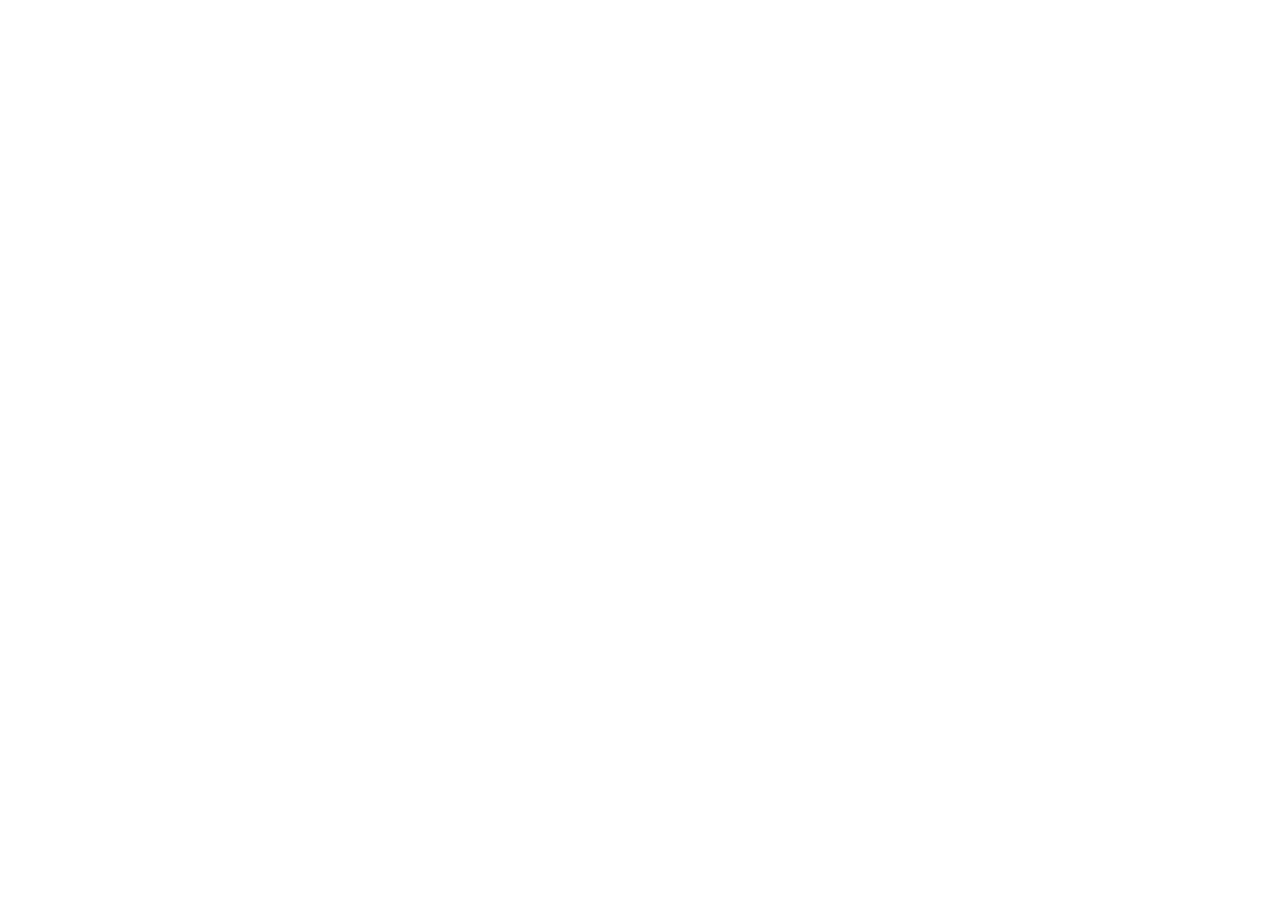
==== index.html @ 566f2bb1 "Initial commit" ====
<!DOCTYPE html>
<html lang="en">
<head>
    <meta charset="UTF-8">
    <meta name="viewport" content="width=device-width, initial-scale=1.0">
    <title>goit-js-hw-06</title>
</head>
<body>
    <script type="module" src="./js/task-1.js"></script>
    <script type="module" src="./js/task-2.js"></script>
    <script type="module" src="./js/task-3.js"></script>
</body>
</html>
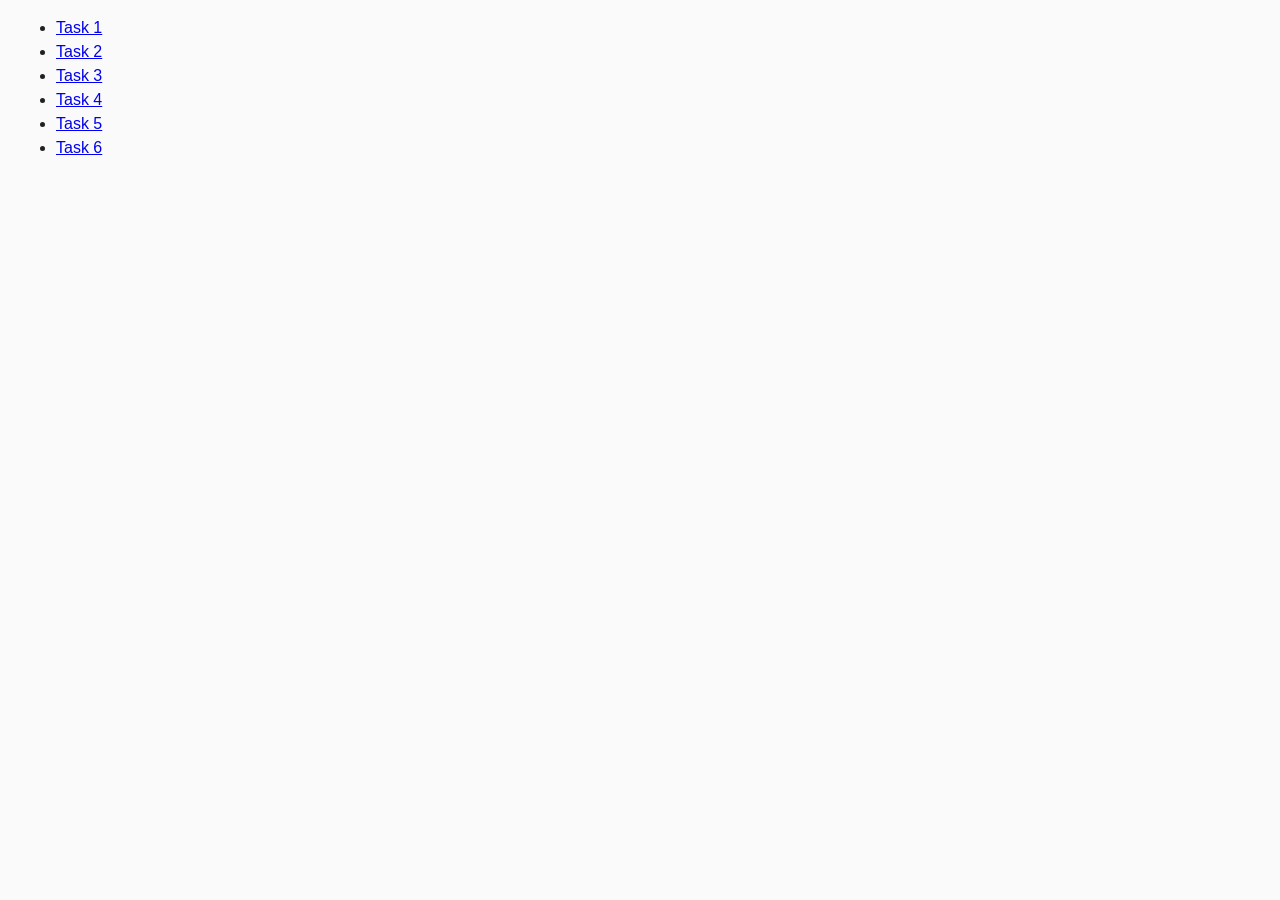
==== commit cbcb4a54: "prepared" ====
--- a/index.html
+++ b/index.html
@@ -1,13 +1,20 @@
 <!DOCTYPE html>
 <html lang="en">
-<head>
-    <meta charset="UTF-8">
-    <meta name="viewport" content="width=device-width, initial-scale=1.0">
-    <title>goit-js-hw-06</title>
-</head>
-<body>
-    <script type="module" src="./js/task-1.js"></script>
-    <script type="module" src="./js/task-2.js"></script>
-    <script type="module" src="./js/task-3.js"></script>
-</body>
-</html>+  <head>
+    <meta charset="UTF-8" />
+    <meta http-equiv="X-UA-Compatible" content="IE=edge" />
+    <meta name="viewport" content="width=device-width, initial-scale=1.0" />
+    <title>Homework 7</title>
+    <link rel="stylesheet" href="./css/common.css" />
+  </head>
+  <body>
+    <ul>
+      <li><a href="./task-1.html">Task 1</a></li>
+      <li><a href="./task-2.html">Task 2</a></li>
+      <li><a href="./task-3.html">Task 3</a></li>
+      <li><a href="./task-4.html">Task 4</a></li>
+      <li><a href="./task-5.html">Task 5</a></li>
+      <li><a href="./task-6.html">Task 6</a></li>
+    </ul>
+  </body>
+</html>
--- a/css/common.css
+++ b/css/common.css
@@ -0,0 +1,14 @@
+* {
+  box-sizing: border-box;
+}
+
+body {
+  margin: 16px;
+  font-family: -apple-system, BlinkMacSystemFont, 'Segoe UI', Roboto, Oxygen,
+    Ubuntu, Cantarell, 'Open Sans', 'Helvetica Neue', sans-serif;
+  -webkit-font-smoothing: antialiased;
+  -moz-osx-font-smoothing: grayscale;
+  background-color: #fafafa;
+  color: #212121;
+  line-height: 1.5;
+}
